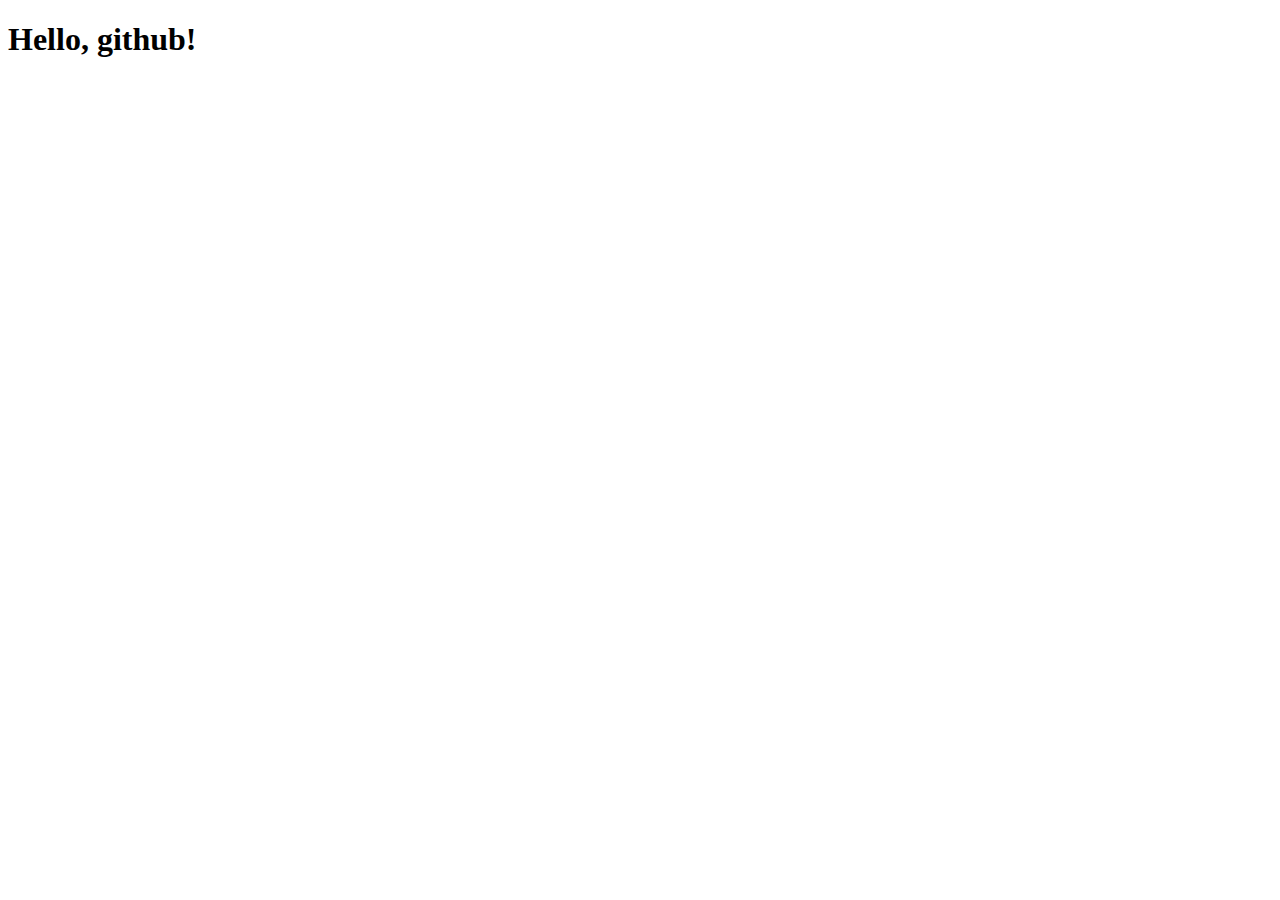
==== index.html @ 4bd4097c "Add files via upload" ====
<!DOCTYPE html>
<html>
	<head>
		<meta charset="utf-8">
		<title>3D相册</title>
		<link rel="stylesheet" type="text/css" href="../css/css.css"/>
	</head>
	<body>
		<h1>Hello, github!</h1>
	</body>
</html>
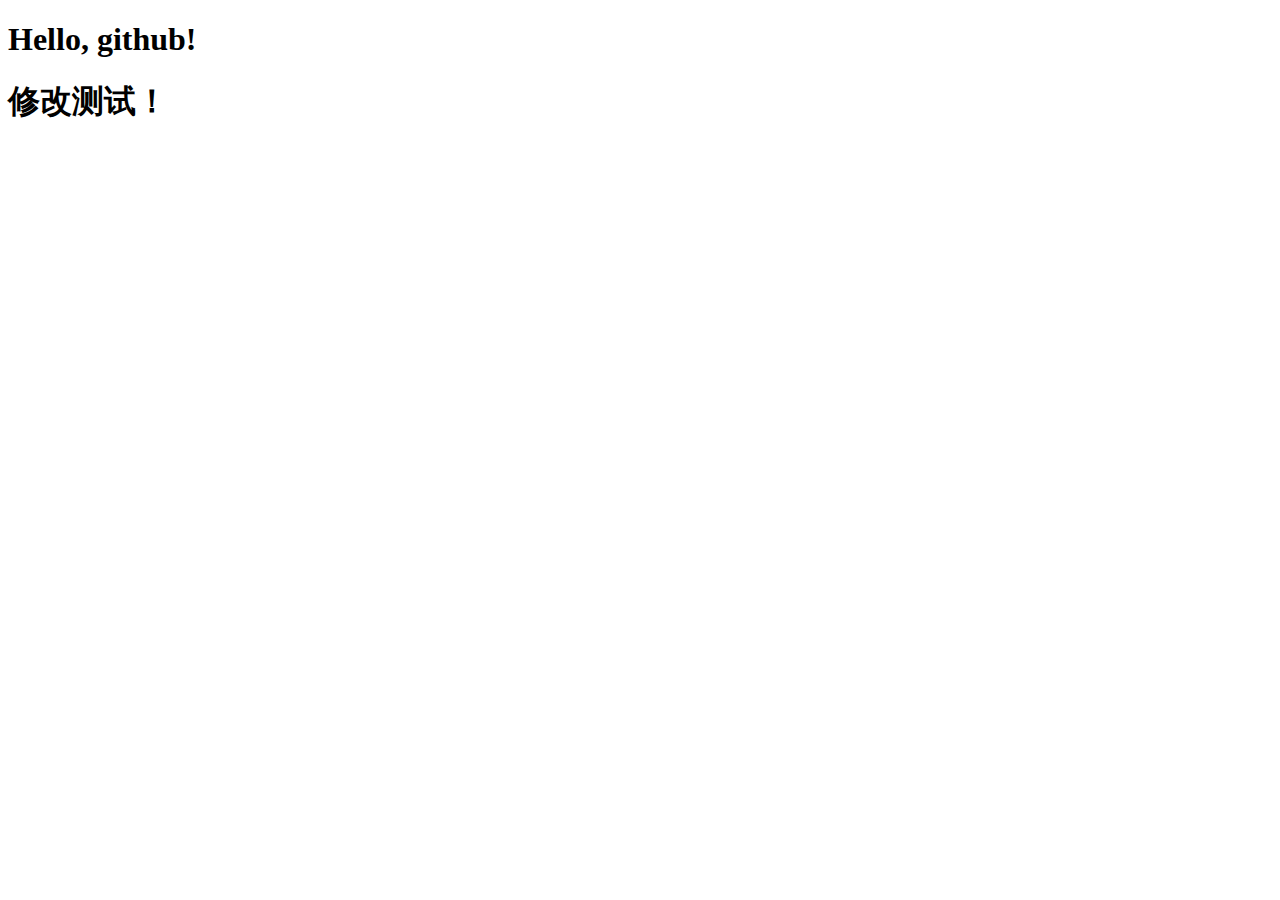
==== commit 54381998: "测试修改！" ====
--- a/index.html
+++ b/index.html
@@ -7,5 +7,6 @@
 	</head>
 	<body>
 		<h1>Hello, github!</h1>
+		<h1>修改测试！</h1>
 	</body>
 </html>
